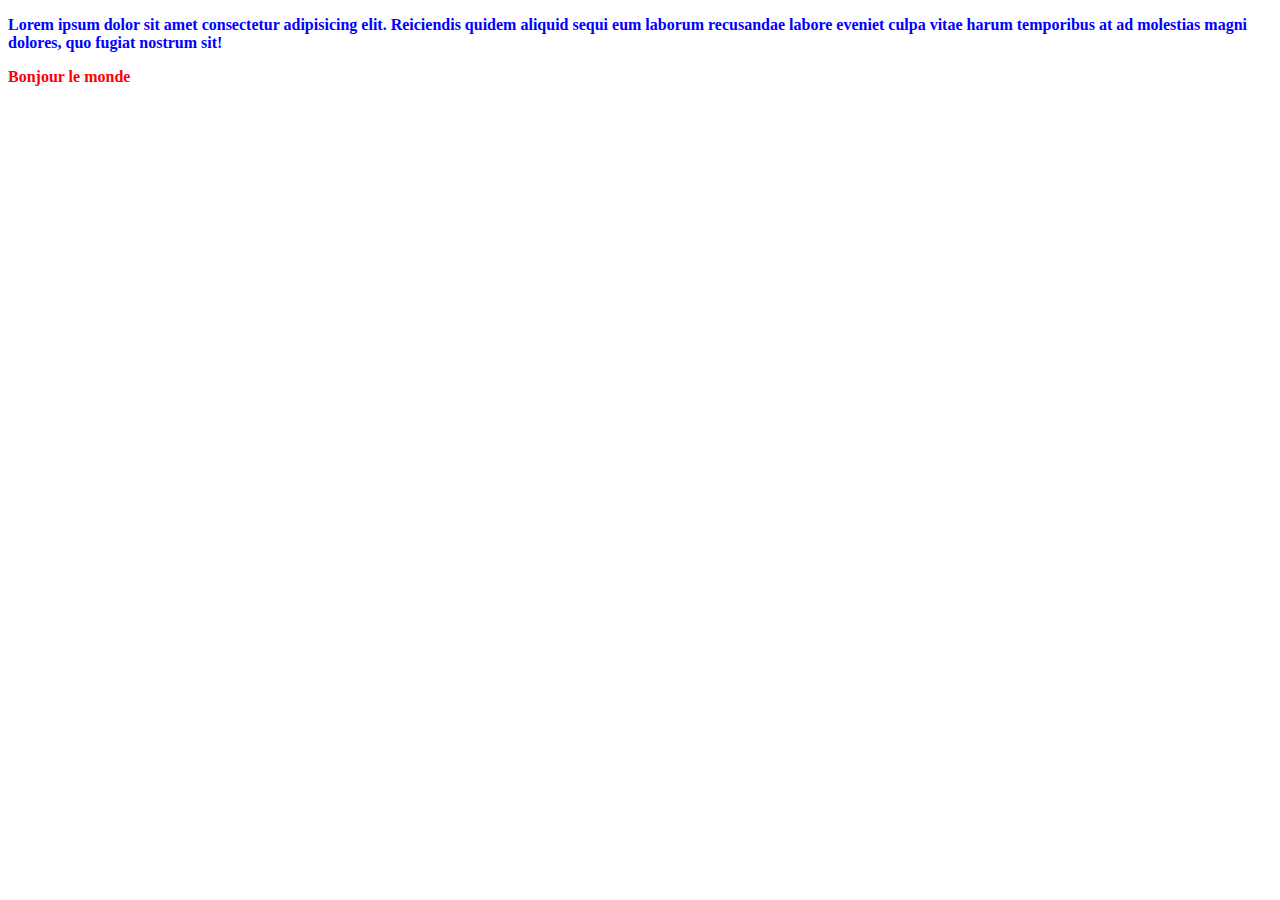
==== Sass/index.html @ c0b84e6f "js" ====
<!DOCTYPE html>
<html lang="en">
<head>
    <meta charset="UTF-8">
    <meta http-equiv="X-UA-Compatible" content="IE=edge">
    <meta name="viewport" content="width=device-width, initial-scale=1.0">
    <link rel="stylesheet" href="/CSS/style.css">
    <title>Document</title>
</head>
<body>
    <p>Lorem ipsum dolor sit amet consectetur adipisicing elit. Reiciendis quidem aliquid sequi eum laborum recusandae labore eveniet culpa vitae harum temporibus at ad molestias magni dolores, quo fugiat nostrum sit!</p>
    <script src="/Js/main.js"></script>
    <!--<script>alert('Hello world!');</script>-->
</body>
</html>
---- CSS/style.css ----
.para{
    color: red;
}
p{
    color: blue;
    font-weight: bold;
}
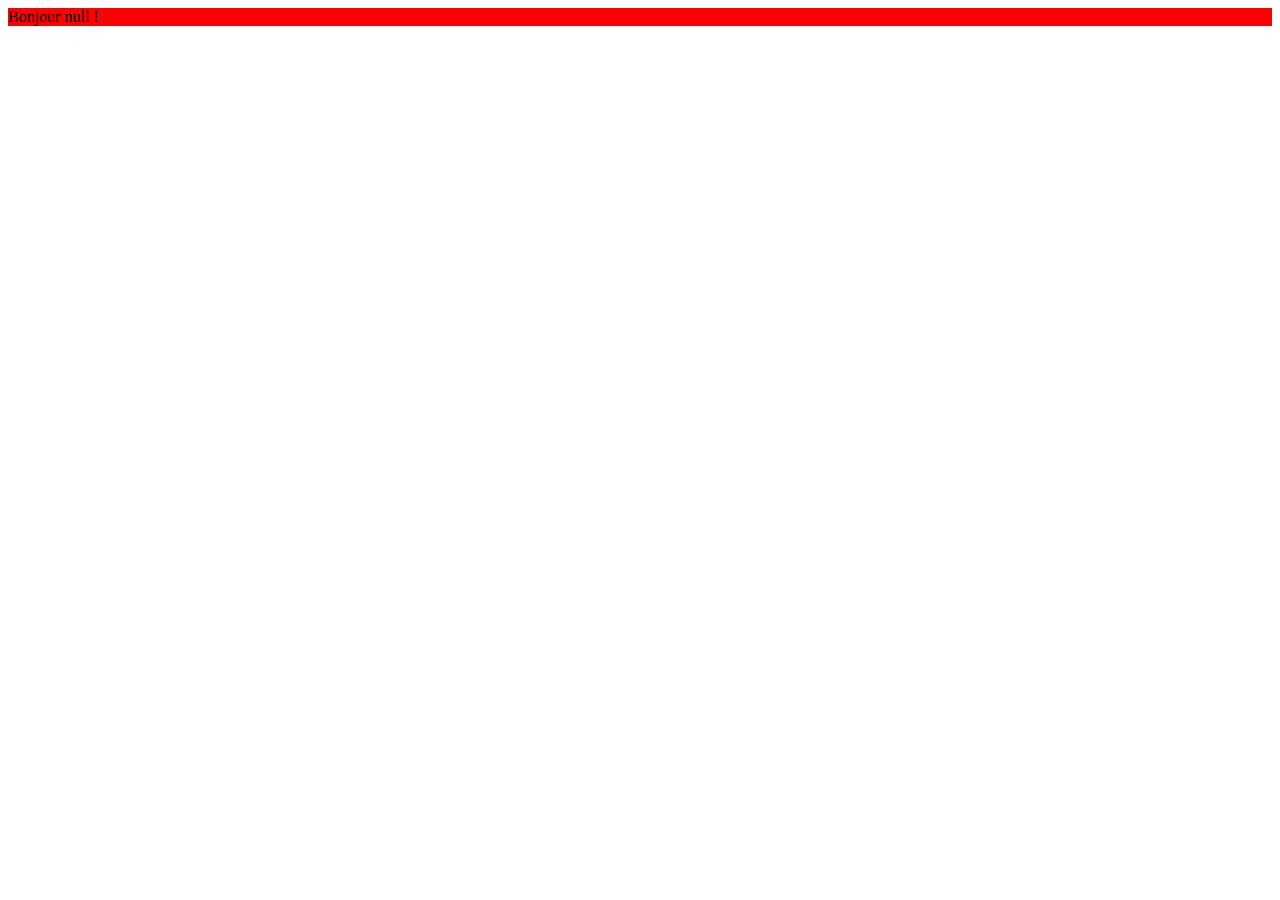
==== commit a7a9f77d: "cours" ====
--- a/Sass/index.html
+++ b/Sass/index.html
@@ -8,8 +8,8 @@
     <title>Document</title>
 </head>
 <body>
-    <p>Lorem ipsum dolor sit amet consectetur adipisicing elit. Reiciendis quidem aliquid sequi eum laborum recusandae labore eveniet culpa vitae harum temporibus at ad molestias magni dolores, quo fugiat nostrum sit!</p>
     <script src="/Js/main.js"></script>
     <!--<script>alert('Hello world!');</script>-->
+    <script src="/Js/main2.js"></script>
 </body>
 </html>--- a/CSS/style.css
+++ b/CSS/style.css
@@ -1,7 +1,3 @@
-.para{
-    color: red;
+#monid{
+    background-color: red;
 }
-p{
-    color: blue;
-    font-weight: bold;
-}
